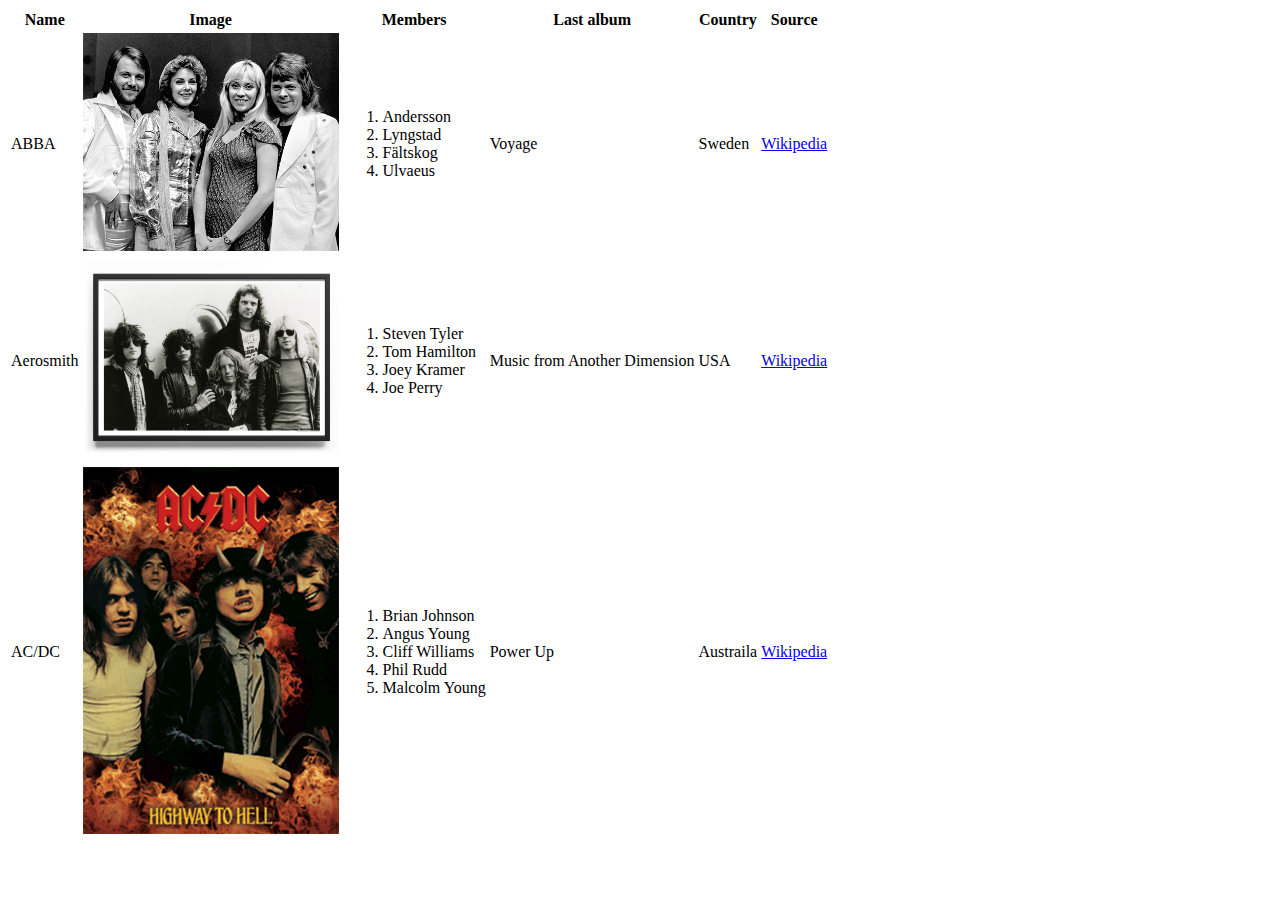
==== inl2_Yousif_Abdulkarim/index.html @ c15573e6 "lämmningsuppgift_1" ====
<!DOCTYPE html>
<html lang="en">

<head>
    <meta charset="UTF-8">
    <meta name="viewport" content="width=device-width, initial-scale=1.0">
    <meta http-equiv="X-UA-Compatible" content="ie=edge">
    <title>Musik band</title>
</head>

<body>
    <table>
        <tr>
            <th>
                Name
            </th>
            <th>
                Image
            </th>
            <th>
                Members
            </th>
            <th>
                Last album
            </th>
            <th>
                Country
            </th>
            <th>
                Source
            </th>
        </tr>
        <!-- ABBA Sverige band -->
        <tr>
            <td>
                ABBA
            </td>
            <td>
                <img alt="Image of ABBA band" style="width: 256px;" src="ABBA_-_TopPop_1974_5.png">
            </td>
            <td>
                <ol>
                    <li>
                        Andersson
                    </li>
                    <li>
                        Lyngstad
                    </li>
                    <li>
                        Fältskog
                    </li>
                    <li>
                        Ulvaeus
                    </li>
                </ol>
            </td>
            <td>
                Voyage
            </td>
            <td>
                Sweden
            </td>
            <td>
                <a href="https://sv.wikipedia.org/wiki/Abba">
                    Wikipedia
                </a>
            </td>
        </tr>
        <!-- Aerosmith USA band -->
        <tr>
            <td>
                Aerosmith
            </td>
            <td>
                <img alt="Image of Aerosmit band" style="width: 256px;" src="aerosmith-photo-poster.jpg">
            </td>
            <td>
                <ol>
                    <li>
                        Steven Tyler
                    </li>
                    <li>
                        Tom Hamilton
                    </li>
                    <li>
                        Joey Kramer
                    </li>
                    <li>
                        Joe Perry
                    </li>
                </ol>
            </td>
            <td>
                Music from Another Dimension
            </td>
            <td>
                USA
            </td>
            <td>
                <a href="https://sv.wikipedia.org/wiki/Aerosmith">
                    Wikipedia
                </a>
            </td>
        </tr>
        <!-- AC/AD Austraila band -->
        <tr>
            <td>
                AC/DC
            </td>
            <td>
                <img alt="Image of AC/DC band" style="width: 256px;" src="AC_DC.gif">
            </td>
            <td>
                <ol>
                    <li>Brian Johnson </li>
                    <li>Angus Young </li>
                    <li>Cliff Williams </li>
                    <li>Phil Rudd </li>
                    <li>Malcolm Young </li>
                </ol>
            </td>
            <td>
                Power Up
            </td>
            <td>
                Austraila
            </td>
            <td>
                <a href="https://sv.wikipedia.org/wiki/AC/DC">
                    Wikipedia
                </a>
            </td>
        </tr>
    </table>
</body>

</html>
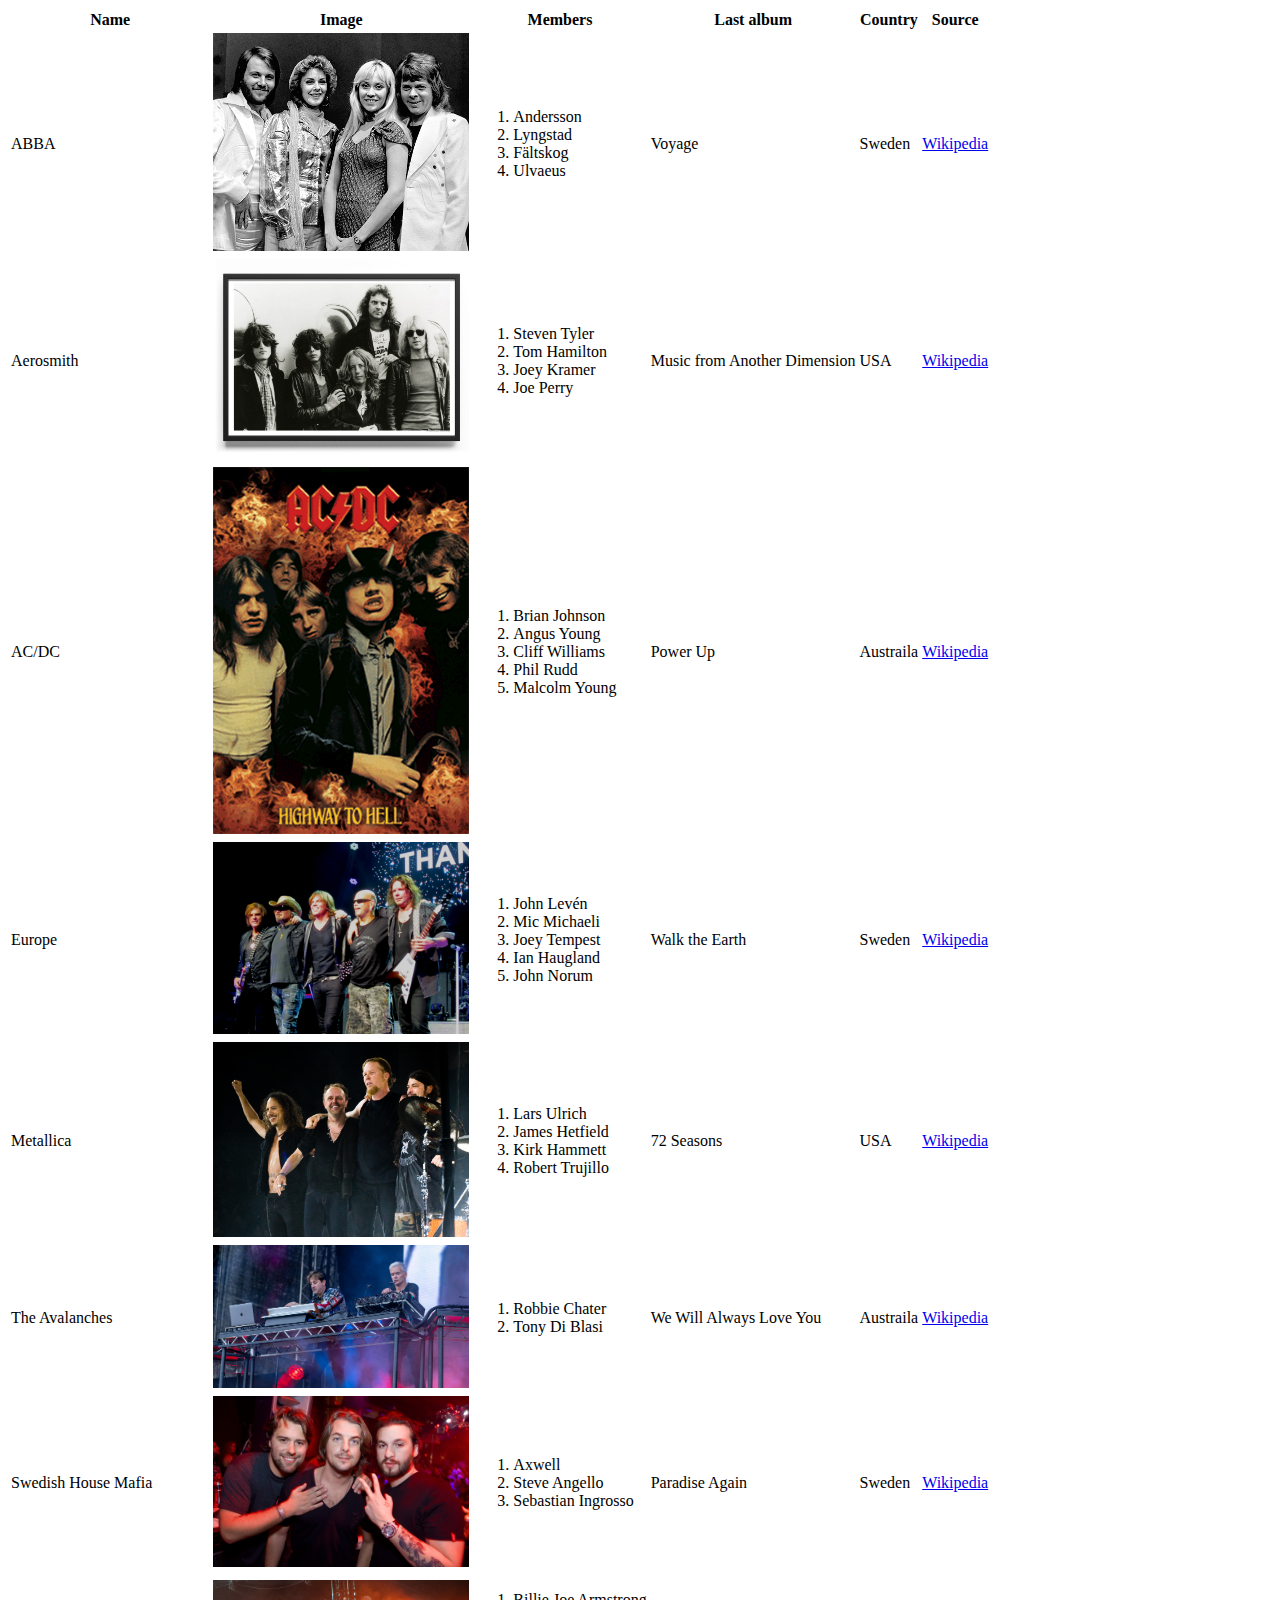
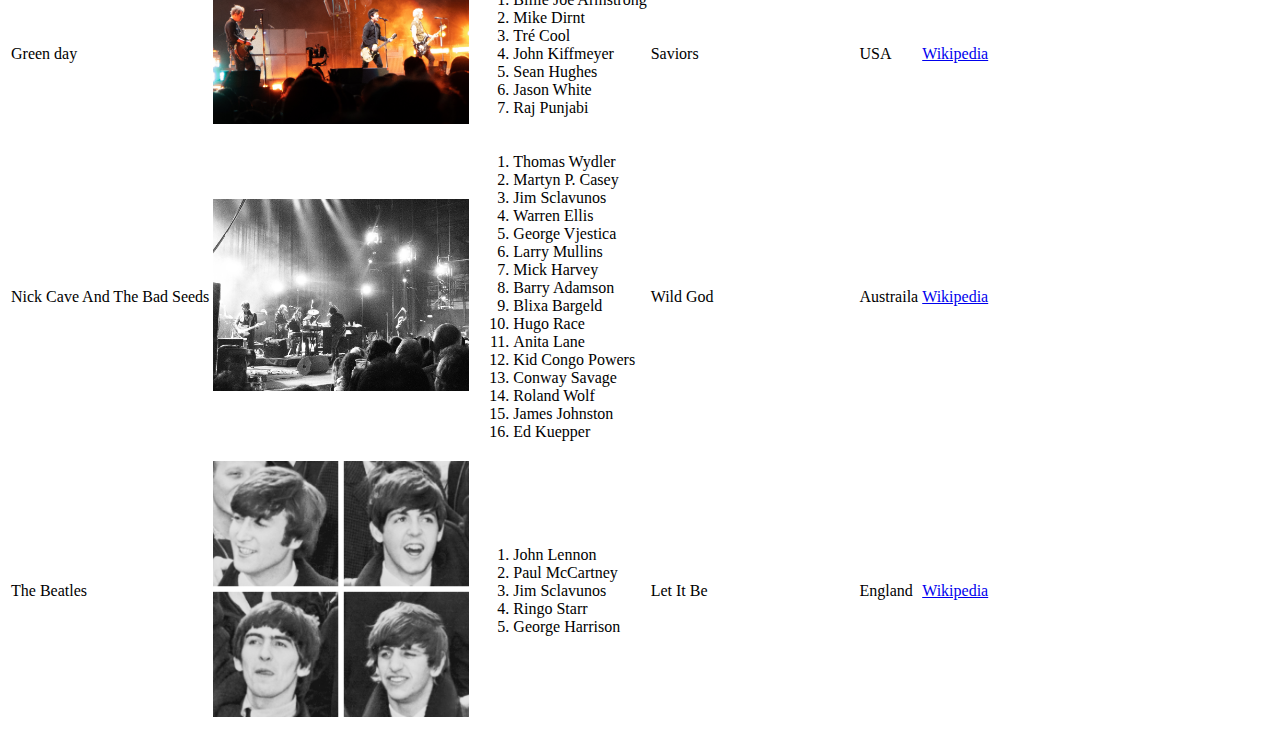
==== commit 622b81b2: "uppgift 3 klar" ====
--- a/inl2_Yousif_Abdulkarim/index.html
+++ b/inl2_Yousif_Abdulkarim/index.html
@@ -30,7 +30,7 @@
                 Source
             </th>
         </tr>
-        <!-- ABBA Sverige band -->
+        <!-- 1. ABBA Sverige band -->
         <tr>
             <td>
                 ABBA
@@ -66,7 +66,7 @@
                 </a>
             </td>
         </tr>
-        <!-- Aerosmith USA band -->
+        <!-- 2. Aerosmith USA band -->
         <tr>
             <td>
                 Aerosmith
@@ -102,7 +102,7 @@
                 </a>
             </td>
         </tr>
-        <!-- AC/AD Austraila band -->
+        <!-- 3. AC/AD Austraila band -->
         <tr>
             <td>
                 AC/DC
@@ -131,6 +131,262 @@
                 </a>
             </td>
         </tr>
+
+        <!-- 4. Europe Sverige band -->
+        <tr>
+            <td>
+                Europe
+            </td>
+            <td>
+                <img alt="Image of Europe band" style="width: 256px;" src="Europe_the_band_in_Stockholm_2016.jpg">
+            </td>
+            <td>
+                <ol>
+                    <li>
+                        John Levén
+                    </li>
+                    <li>
+                        Mic Michaeli
+                    </li>
+                    <li>
+                        Joey Tempest
+                    </li>
+                    <li>
+                        Ian Haugland
+                    </li>
+                    <li>
+                        John Norum
+                    </li>
+                </ol>
+            </td>
+            <td>
+                Walk the Earth
+            </td>
+            <td>
+                Sweden
+            </td>
+            <td>
+                <a href="https://en.wikipedia.org/wiki/Europe_(band)">
+                    Wikipedia
+                </a>
+            </td>
+        </tr>
+        <!-- 5. Metallica USA band -->
+        <tr>
+            <td>
+                Metallica
+            </td>
+            <td>
+                <img alt="Image of Metallica band" style="width: 256px;"
+                    src="Metallica_at_The_O2_Arena_London_2008.jpg">
+            </td>
+            <td>
+                <ol>
+                    <li>
+                        Lars Ulrich
+                    </li>
+                    <li>
+                        James Hetfield
+                    </li>
+                    <li>
+                        Kirk Hammett
+                    </li>
+                    <li>
+                        Robert Trujillo
+                    </li>
+                </ol>
+            </td>
+            <td>
+                72 Seasons
+            </td>
+            <td>
+                USA
+            </td>
+            <td>
+                <a href="https://en.wikipedia.org/wiki/Metallica">
+                    Wikipedia
+                </a>
+            </td>
+        </tr>
+        <!-- 6. The Avalanches Austraila band -->
+        <tr>
+            <td>
+                The Avalanches
+            </td>
+            <td>
+                <img alt="Image of The Avalanches band" style="width: 256px;"
+                    src="The Avalanches_StrokesRosendal080622-2_(52144817677).jpg">
+            </td>
+            <td>
+                <ol>
+                    <li>Robbie Chater </li>
+                    <li>Tony Di Blasi </li>
+                </ol>
+            </td>
+            <td>
+                We Will Always Love You
+            </td>
+            <td>
+                Austraila
+            </td>
+            <td>
+                <a href="https://en.wikipedia.org/wiki/The_Avalanches">
+                    Wikipedia
+                </a>
+            </td>
+        </tr>
+
+        <!-- 7. Swedish House Mafia Sverige band -->
+        <tr>
+            <td>
+                Swedish House Mafia
+            </td>
+            <td>
+                <img alt="Swedish House Mafia" style="width: 256px;" src="Swedish_house_mafia_2.jpg">
+            </td>
+            <td>
+                <ol>
+                    <li>
+                        Axwell
+                    </li>
+                    <li>
+                        Steve Angello
+                    </li>
+                    <li>
+                        Sebastian Ingrosso
+                    </li>
+                </ol>
+            </td>
+            <td>
+                Paradise Again
+            </td>
+            <td>
+                Sweden
+            </td>
+            <td>
+                <a href="https://sv.wikipedia.org/wiki/Abba">
+                    Wikipedia
+                </a>
+            </td>
+        </tr>
+        <!-- 8. Green day USA band -->
+        <tr>
+            <td>
+                Green day
+            </td>
+            <td>
+                <img alt="Image of Green day" style="width: 256px;"
+                    src="Green_Day_-_Hella_Mega_Tour_-_August_10,_2021.jpg">
+            </td>
+            <td>
+                <ol>
+                    <li>
+                        Billie Joe Armstrong
+                    </li>
+                    <li>
+                        Mike Dirnt
+                    </li>
+                    <li>
+                        Tré Cool
+                    </li>
+                    <li>
+                        John Kiffmeyer
+                    </li>
+                    <li>
+                        Sean Hughes
+                    </li>
+                    <li>
+                        Jason White
+                    </li>
+                    <li>
+                        Raj Punjabi
+                    </li>
+                </ol>
+            </td>
+            <td>
+                Saviors
+            </td>
+            <td>
+                USA
+            </td>
+            <td>
+                <a href="https://sv.wikipedia.org/wiki/Green_Day">
+                    Wikipedia
+                </a>
+            </td>
+        </tr>
+        <!-- 9. Nick Cave And The Bad Seeds Austraila band -->
+        <tr>
+            <td>
+                Nick Cave And The Bad Seeds
+            </td>
+            <td>
+                <img alt="Image of Nick Cave And The Bad Seeds band" style="width: 256px;"
+                    src="Nick_Cave_and_the_Bad_Seeds_-_London_2013.jpg">
+            </td>
+            <td>
+                <ol>
+                    <li> Thomas Wydler </li>
+                    <li> Martyn P. Casey </li>
+                    <li> Jim Sclavunos </li>
+                    <li> Warren Ellis </li>
+                    <li> George Vjestica </li>
+                    <li> Larry Mullins </li>
+                    <li> Mick Harvey </li>
+                    <li> Barry Adamson </li>
+                    <li> Blixa Bargeld </li>
+                    <li> Hugo Race </li>
+                    <li> Anita Lane </li>
+                    <li> Kid Congo Powers </li>
+                    <li> Conway Savage </li>
+                    <li> Roland Wolf </li>
+                    <li> James Johnston </li>
+                    <li> Ed Kuepper </li>
+                </ol>
+            </td>
+            <td>
+                Wild God
+            </td>
+            <td>
+                Austraila
+            </td>
+            <td>
+                <a href="https://en.wikipedia.org/wiki/Nick_Cave_and_the_Bad_Seeds">
+                    Wikipedia
+                </a>
+            </td>
+        </tr>
+
+        <!-- 10. The Beatles England band -->
+        <tr>
+            <td>
+                The Beatles
+            </td>
+            <td>
+                <img alt="Image of The Beatles band" style="width: 256px;"
+                    src="The_Beatles_members_at_New_York_City_in_1964.jpg">
+            </td>
+            <td>
+                <ol>
+                    <li> John Lennon </li>
+                    <li> Paul McCartney </li>
+                    <li> Jim Sclavunos </li>
+                    <li> Ringo Starr </li>
+                    <li> George Harrison </li>
+                </ol>
+            </td>
+            <td>
+                Let It Be
+            </td>
+            <td>
+                England
+            </td>
+            <td>
+                <a href="https://en.wikipedia.org/wiki/The_Beatles">
+                    Wikipedia
+                </a>
+            </td>
+        </tr>
     </table>
 </body>
 
